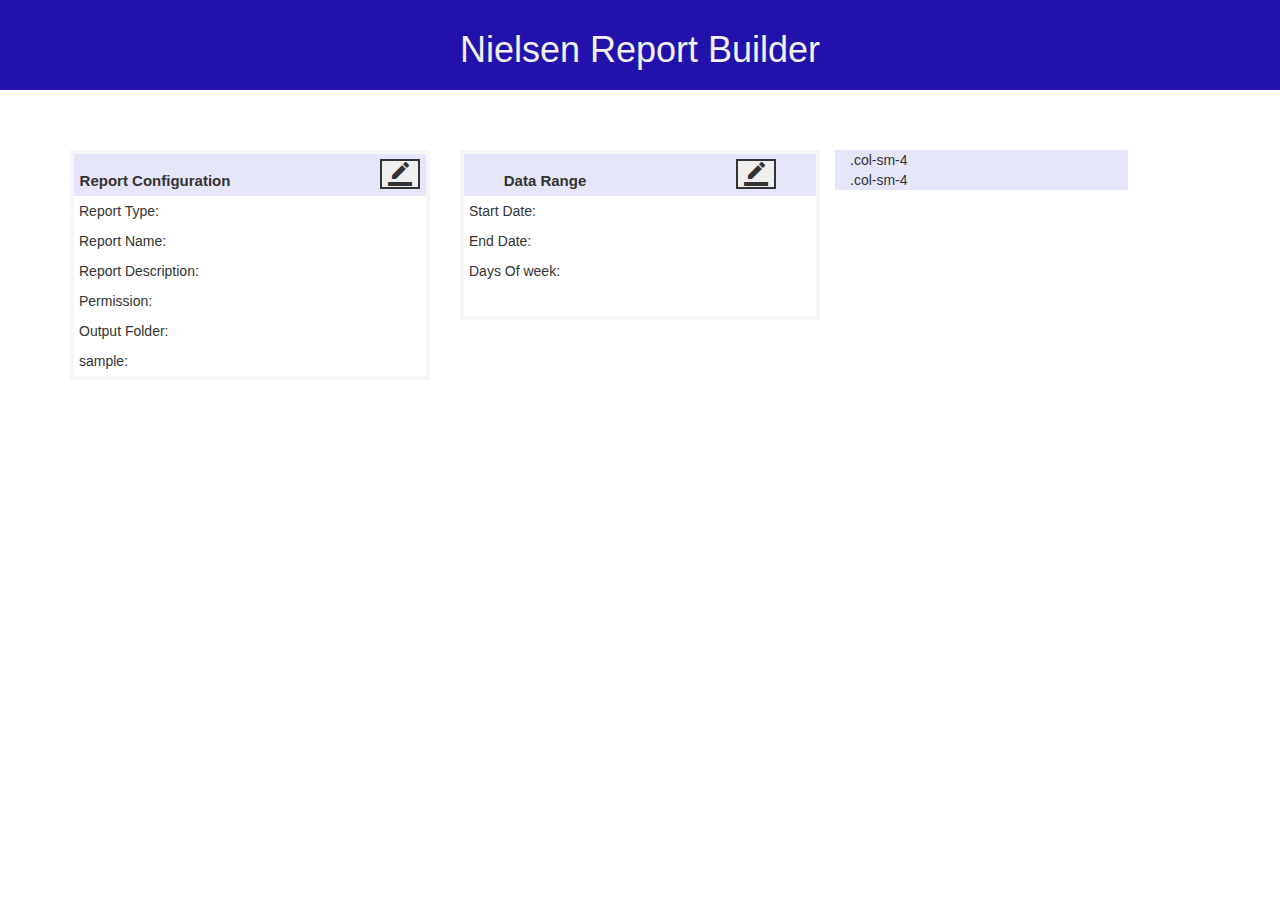
==== index.html @ 09d765e6 "Add files via upload" ====
<!DOCTYPE html>
<html>
<head>
<meta name="viewport" content="width=device-width, initial-scale=1">
<title>Nfl wireframe</title>
<link rel="stylesheet" href="style.css">
<link rel="stylesheet" href="https://maxcdn.bootstrapcdn.com/bootstrap/3.4.1/css/bootstrap.min.css">
<script src="https://ajax.googleapis.com/ajax/libs/jquery/3.4.1/jquery.min.js"></script>
<script src="https://maxcdn.bootstrapcdn.com/bootstrap/3.4.1/js/bootstrap.min.js"></script>
<link href="https://fonts.googleapis.com/icon?family=Material+Icons" rel="stylesheet">
</head>
<body>
<header class="header" id="myheader">
<center><h1 class="font">Nielsen Report Builder</h1></center>
</header>
<div class="container">
    <div class="row">
        <div class="col-lg-4" style=""><ul class="price">
            <li class="cardh">Report Configuration<button class="material-icons" style="margin-left: 150px;border: 2px solid; " onclick="location.href ='i.html'">&#xe22b;</button></li>
            <li>Report Type:</li>
            <li>Report Name:</li>
            <li>Report Description:</li>
            <li>Permission:</li>
            <li>Output Folder:</li>
            <li>sample:</li>
          </ul></div>
        <div class="col-lg-4"><ul class="price">
            <li class="cardh">Data Range<button class="material-icons" style="margin-left: 150px;border: 2px solid; " onclick="location.href ='date.html'">&#xe22b;</button></li>
            <li>Start Date:</li>
            <li>End Date:</li>
            <li>Days Of week:</li>
            <li></li>
            <li></li>
            <li></li>
          </ul></div>
        <div class="col-lg-3" style="background-color:lavender;">.col-sm-4</div>
        <div class="col-lg-3" style="background-color:lavender;">.col-sm-4</div>
      </div>

</div>

<script src="scroll.js"></script>
</body>
</html>
---- style.css ----
body {
  margin: 0;
  font-family: Arial, Helvetica, sans-serif;
}
.font{
  font-weight: 700px;
}
.top-container {
  background-color: #f1f1f1;
  padding: 30px;
  text-align: center;
}
.container{
  margin-top: 60px;
}
.header {
  padding: 10px 16px;
  background: #2212ab;
  color: #f1f1f1;
}

.content {
  padding: 16px;
}

.sticky {
  position: fixed;
  top: 0;
  width: 100%;
}

.sticky + .content {
  padding-top: 102px;
}
.columns {
  float: left;
  width: 33.3%;
  padding: 8px;
}

.price {
  list-style-type: none;
  border: 4px solid rgba(238, 238, 238, 0.507);
  margin: 0;
  padding: 0;
  -webkit-transition: 0.3s;
  transition: 0.3s;
}

.price:hover {
  box-shadow: 0 8px 12px 0 rgba(0,0,0,0.2)
}
* {
  box-sizing: border-box;
}
.price .header {
  background-color: #111;
  color: white;
  font-size: 25px;
}
.cardh{
  font-size:15px;
  text-align: center;
  font-weight: 600;
  background-color: lavender;
}

.price li {
  border-bottom: 0px solid #eee;
  padding: 5px;
}

.price .grey {
  background-color: #eee;
  font-size: 20px;
}

.button {
  background-color: #4CAF50;
  border: none;
  color: white;
  padding: 10px 25px;
  text-align: center;
  text-decoration: none;
  font-size: 18px;
}

@media only screen and (max-width: 600px) {
  .columns {
    width: 100%;
  }
}
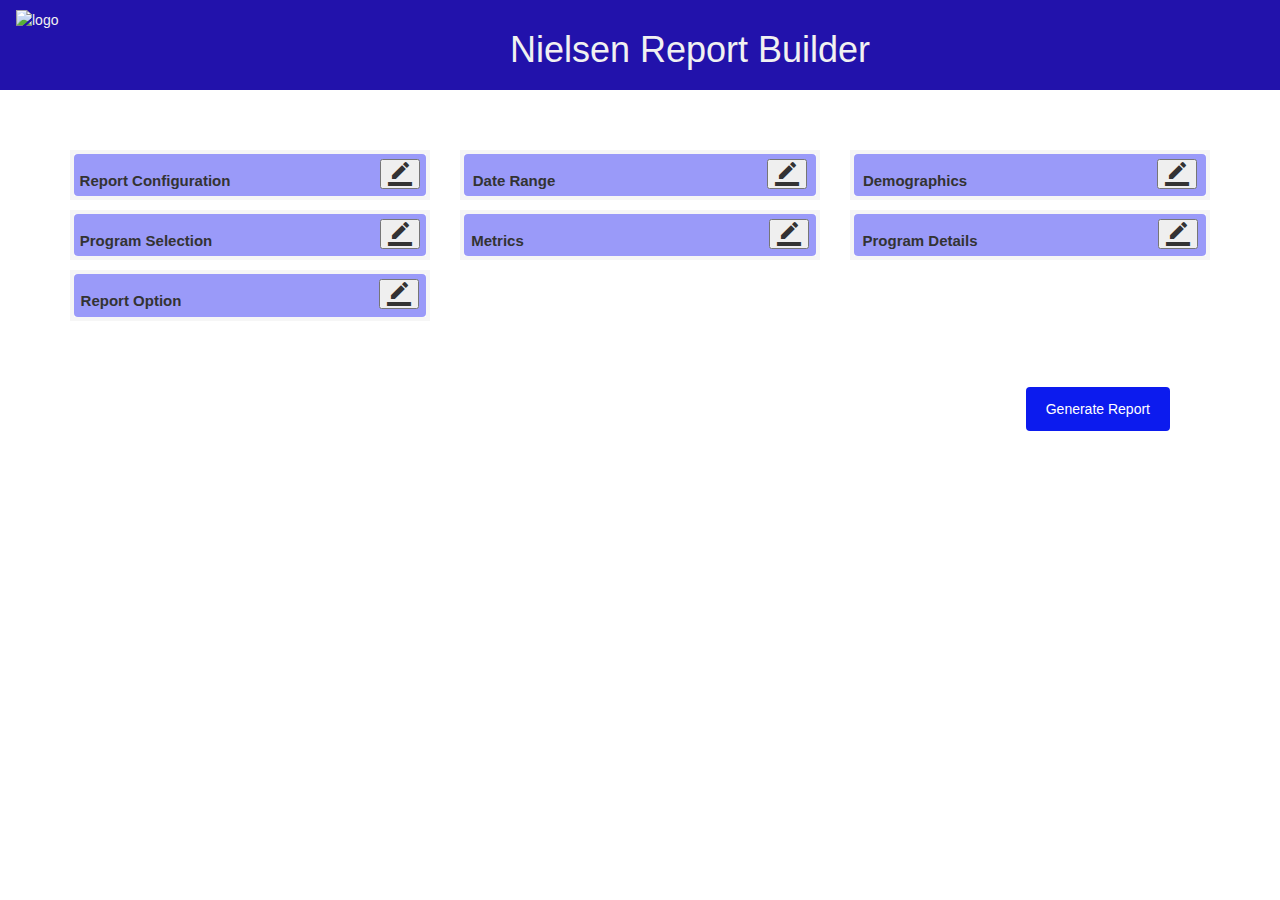
==== commit 6797368d: "Add files via upload" ====
--- a/index.html
+++ b/index.html
@@ -11,34 +11,571 @@
 </head>
 <body>
 <header class="header" id="myheader">
+    <img src="img/logo.png" alt="logo" />
 <center><h1 class="font">Nielsen Report Builder</h1></center>
 </header>
 <div class="container">
     <div class="row">
-        <div class="col-lg-4" style=""><ul class="price">
-            <li class="cardh">Report Configuration<button class="material-icons" style="margin-left: 150px;border: 2px solid; " onclick="location.href ='i.html'">&#xe22b;</button></li>
-            <li>Report Type:</li>
-            <li>Report Name:</li>
-            <li>Report Description:</li>
-            <li>Permission:</li>
-            <li>Output Folder:</li>
-            <li>sample:</li>
-          </ul></div>
-        <div class="col-lg-4"><ul class="price">
-            <li class="cardh">Data Range<button class="material-icons" style="margin-left: 150px;border: 2px solid; " onclick="location.href ='date.html'">&#xe22b;</button></li>
-            <li>Start Date:</li>
-            <li>End Date:</li>
-            <li>Days Of week:</li>
-            <li></li>
-            <li></li>
-            <li></li>
-          </ul></div>
-        <div class="col-lg-3" style="background-color:lavender;">.col-sm-4</div>
-        <div class="col-lg-3" style="background-color:lavender;">.col-sm-4</div>
+        <div class="col-md-4">
+          <ul class="price">
+            <li class="cardh">Report Configuration<button class="material-icons" style="margin-left: 150px;" data-toggle="modal" data-target="#myModal">&#xe22b;</button></li>
+          <div id="valid" class="uvalid">
+          </div>
+          </ul> 
+        </div>
+       <div class="modal fade" id="myModal" role="dialog">
+             <div class="modal-dialog">
+              <!-- Modal content-->
+               <div class="modal-content">
+                                         <div class="modal-header">
+                                             <button type="button" class="close" data-dismiss="modal">&times;</button>
+                                              <h4 class="modal-title">Report Configuration</h4>
+                                          </div>
+                   <div class="modal-body">
+                      <center>
+                                   <form>
+                                       <fieldset>
+                                          <div class="row">
+                                              <div class="col-25">
+                                              <label for="pr">Product:</label>
+                                             </div>
+                                               <div class="col-75">
+                                                <input type="text" id="pr" name="product"></input>
+                                              </div>
+                                          </div>
+                                          <div class="row">
+                                                     <div class="col-25">
+                                                     <label for="rt">ReportType:</label>
+                                                    </div>
+                                                      <div class="col-75">
+                                                       <input type="text" id="rt" name="reportType"></input>
+                                                     </div>
+                                           </div>
+                                           <div class="row">
+                                                    <div class="col-25">
+                                                         <label for="repotype">ReportName:</label>
+                                                     </div>
+                                                     <div class="col-75">
+                                                           <input type="text" id="rn" name="reportName">
+                                                       </div>
+                                            </div>
+                                           <div class="row">
+                                                       <div class="col-25">
+                                                          <label for="rd">Report Description:</label>
+                                                       </div>
+                                                       <div class="col-75">
+                                                              <input type="text" id="rd" name="reportDescription">
+                                                          </div>
+                                              </div>
+                                             <div class="row">
+                                                           <div class="col-25">
+                                                                <label for="prm">Permission:</label>
+                                                             </div>
+                                                              <div class="col-75">
+                                                                  <input type="text" id="prm" name="Permission">
+                                                                </div>
+                                                </div>
+                                               <div class="row">
+                                                             <div class="col-25">
+                                                                  <label for="of">OutputFolder:</label>
+                                                               </div>
+                                                               <div class="col-75">
+                                                                   <input type="text" id="of" name="Outputfolder">
+                                                                 </div>
+                                                  </div>
+                                                 <div class="row">
+                                                                <div class="col-25">
+                                                                     <label for="sample">Sample:</label>
+                                                                  </div>
+                                                                  <div class="col-75">
+                                                                       <input type="text" id="sample" name="Sample">
+                                                                   </div>
+                                                   </div>
+                                                   <div class="row">
+                                                                 <div class="col-25">
+                                                                              <button type="submit" onclick="my()" data-dismiss="modal">submit</button>
+                                                                   </div>
+                                                                  
+                                                     </div>
+                              </fieldset>
+                        </form>
+                  </center>
+                </div>
+              </div> 
+            </div>
+          </div>
+          <!-- DataRange  start------------------------------------------------------->
+          <div class="col-md-4"><ul class="price">
+              <li class="cardh">Date Range<button class="material-icons" style="margin-left: 212px;"  data-toggle="modal" data-target="#Modal">&#xe22b;</button></li>
+           <div id="valid1" class="uvalid">
+
+           </div>
+            </ul>
+          </div>    
+          <div class="modal fade" id="Modal" role="dialog">
+              <div class="modal-dialog">
+              
+                <!-- Modal content-->
+                <div class="modal-content">
+                                 <div class="modal-header">
+                                           <button type="button" class="close" data-dismiss="modal">&times;</button>
+                                            <h4 class="modal-title">Date Range</h4>
+                                  </div>
+                              <div class="modal-body">
+                                      <center>
+                                              <form>
+                                                     <div class="row">
+                                                               <div class="col-25">
+                                                                  <label for="sdate">Start Date:</label>
+                                                               </div>
+                                                                <div class="col-75">
+                                                                  <input type="date" id="sdate" name="StartDate">
+                                                                  </div>
+                                                       </div>
+                                                      <div class="row">
+                                                                <div class="col-25">
+                                                                     <label for="edate">End Date:</label>
+                                                                  </div>
+                                                                  <div class="col-75">
+                                                                     <input type="date" id="edate" name="EndDate">
+                                                                    </div>
+                                                       </div>
+                                                       <div class="row">
+                                                                  <div class="col-25">
+                                                                       <label for="week">Days of Week:</label>
+                                                                    </div>
+                                                                   <div class="col-75">
+                                                                          <select id="week" name="dayweek">
+                                                                                    <option value="m-su">M-SU</option>
+                                                                                     <option value="TU-M">TU-M</option>
+                                                                                     <option value="W-TU">W-TU</option>
+                                                                                        <option value="TH-W">TH-W</option>
+                                                                                      <option value="F-TH">F-TH</option>
+                                                                                           <option value="Sa-F">SA-F</option>
+                                                                                             <option value="SU-Sa">SU-SA</option>
+                                                                            </select>
+                                                                     </div>
+                                                           </div>
+                                                            <div class="row">
+                                                                    <div class="col-25">
+                                                                            <button type="submit" onclick="daterange()" data-dismiss="modal">submit</button>
+                                                                      </div>
+                                                                   
+                                                             </div>
+                    </fielset>
+                   </form>
+                  </center>
+                  </div>
+                  
+                </div>
+                
+              </div>
+            </div>
+ <!-- Demographic  start------------------------------------------------------->
+                 <div class="col-md-4">
+                                <ul class="price">
+                              <li class="cardh">Demographics<button class="material-icons" style="margin-left: 190px;" data-toggle="modal" data-target="#demograph">&#xe22b;</button></li>
+                              <div id="valid2" class="uvalid">
+
+                              </div>   
+                            </ul>
+                   </div>
+                  <div class="modal fade" id="demograph" role="dialog">
+                          <div class="modal-dialog">
+              
+                <!-- Modal content-->
+                                <div class="modal-content">
+                                       <div class="modal-header">
+                                             <button type="button" class="close" data-dismiss="modal">&times;</button>
+                                             <h4 class="modal-title">Demographics</h4>
+                                        </div>
+                                        <div class="modal-body">
+                                          <center>
+                                          <form id="myform">
+                                              <div class="row">
+                                                  <label class = "checkbox-inline">
+                                                      <input type = "checkbox"  id="households"value ="Households">Households
+                                                   </label>
+                                                   <label class = "checkbox-inline">
+                                                      <input type="checkbox" name="graph" id="persons" value="Persons">Persons
+                                                   </label>
+                                                   <label class = "checkbox-inline">
+                                                      <input type = "checkbox" name="graph" id="male" value ="Male">Male
+                                                   </label>
+                                                   <label class = "checkbox-inline">
+                                                      <input type = "checkbox" name="graph" id="female" value ="Female">Female
+                                                   </label>
+                                                   <label class = "checkbox-inline">
+                                                      <input type = "checkbox" name="graph" id="women" value ="Workingwomen">Working Women
+                                                   </label>
+                                                  </div>
+                                                <div class="row">
+                                                               <div class="col-25">
+                                                                  <label for="sa">Start age</label>
+                                                                </div>
+                                                                 <div class="col-75">
+                                                                     
+                                                                      <select id="sa" name="dayweek">
+                                                                        <option value="2">2</option>
+                                                                     <option value="6">6</option>
+                                                                     <option value="9">9</option>
+                                                                     <option value="11">11</option>
+                                                                     <option value="15">15</option>
+                                                                      <option value="18">18</option>
+                                                                     <option value="21">21</option>
+                                                                      <option value="25">25</option>
+                                                                      <option value="30">30</option>
+                                                                      <option value="35">35</option>
+                                                                       <option value="40">40</option>
+                                                                      <option value="45">45</option>
+                                                                      <option value="50">50</option>
+                                                                      <option value="55">55</option>
+                                                                     <option value="65">65+</option>
+                                                                     </select>
+                                                                   </div>
+                                                </div>
+                                                <div class="row">
+                                                            <div class="col-25">
+                                                            <label for="ea">End age </label>
+                                                            </div>
+                                                          <div class="col-75">
+                                                                <select id="ea" name="dayweekk">
+                                                                    <option value="2">2</option>
+                                                                    <option value="6">6</option>
+                                                                    <option value="9">9</option>
+                                                                    <option value="11">11</option>
+                                                                    <option value="15">15</option>
+                                                                     <option value="18">18</option>
+                                                                    <option value="21">21</option>
+                                                                     <option value="25">25</option>
+                                                                     <option value="30">30</option>
+                                                                     <option value="35">35</option>
+                                                                      <option value="40">40</option>
+                                                                     <option value="45">45</option>
+                                                                     <option value="50">50</option>
+                                                                     <option value="55">55</option>
+                                                                    <option value="65">65+</option>
+                                                              </select>
+                                                          </div>  
+                                                        </div>
+                                                     <div class="row">
+                                                                <div class="col-25">
+                                                                     <button type="submit" onclick="demograph()" data-dismiss="modal">submit</button>
+                                                                 </div>
+                                                                 
+                                                      </div>
+                                          </form>
+                                        </center>
+                                        </div>
+                                 </div>
+
+                           </div>
+                    </div>
+         </div>
+         <!--program selection--------------------------------------------------->
+     <div class="row" style="margin-top: 10px;">
+                        <div class="col-md-4">
+                                <ul class="price">
+                                 <li class="cardh">Program Selection<button class="material-icons" style="margin-left: 168px;" data-toggle="modal" data-target="#prosel">&#xe22b;</button></li>
+                                <div id="valid4" class="uvalid">
+
+                                </div>
+                                </ul>
+                         </div>
+                         <div class="modal fade" id="prosel" role="dialog">
+                            <div class="modal-dialog">
+                            
+                              <!-- Modal content-->
+                              <div class="modal-content">
+                                <div class="modal-header">
+                                  <button type="button" class="close" data-dismiss="modal">&times;</button>
+                                  <h4 class="modal-title">Program Selection</h4>
+                                </div>
+                                <div class="modal-body">
+                                  <center>
+                                  <form id="psel"> 
+                                    <div class="row">
+                                        <div class="col-75" style="margin-left: 30px;">
+                                          <Label>originator</Label>
+                                          <select id="org" name="originator" onchange="test()">
+                                            <option>select</option>
+                                            <option value="CNN">CNN</option>
+                                            <option value="ESPN">ESPN</option>
+                                            <option value="CNBC">CNBC</option>
+                                            <option value="NFLN">NFLN</option>
+                                          </select>
+                                        </div>
+                                    
+                                             <div class="col-25">
+                                                <label for="">Program:</label>
+                                              </div>
+                                              <div class="multiselect">
+                                               
+                                              </div>
+                                    </div>
+                                    <div class="row">
+                                            <div class="col-75" style="margin-left: 30px;">
+                                                <label for="gener">Genre:</label>
+                                              <select id="gener" name="orignator">
+                                                <option value="NEWS">NEWS</option>
+                                                <option value="SportsEvent">SPORTS EVENT</option>
+                                                <option value="">AUDIENCE PARTICIPATION</option>
+                                                <option value="">GENERAL VARIETY</option>
+                                                <option value="">SPORTS COMMENTARY</option>
+                                                <option value="">CONVERSATIONS,COLLOQUIES</option>
+                                                <option value="">NEWS DOCUMENTARY</option>
+                                                <option value="">GENERAL DRAMA</option>
+                                                <option value="">SITUATION COMEDY</option>
+                                                <option value="">DAYTIME DRAMA</option>
+                                              </select>
+                                            </div>
+                                                  <div class="col-75" style="margin-left: 20px;">
+                                                      <label for="generd">Genre Details:</label>
+                                                    <select id="generd" name="orignator">
+                                                      <option value="NEWS-GENERAL">NEWS-GENERAL</option>
+                                                      <option value="">COLLEGE FOOTBALL-REGULAR SEA</option>
+                                                      <option value="">MOTOR SPTS-NASCR NEXTEL/WINSTN</option>
+                                                      <option value="">MLB BASEBALL-PREVIEW/WRAP</option>
+                                                      <option value="">SPORTS HIGHLIGHTS</option>
+                                                      <option value="">DOCUMENTARY-OTHER</option>
+                                                      <option value="">COLLEGE FOOTBALL COMMENTARIES</option>
+                                                      <option value="">INSTRUCT/INFO-HOME IMPROVEME</option>
+                                                      <option value="">INTERVIEW/TALK-ENTERTAINMENT</option>
+                                                      <option value="">SERIES-REALITY</option>
+                                                    </select>
+                                                  </div>
+                                      </div>
+                                      
+                                              <div class="row" style="margin-top: 60px;
+                                              margin-left: 60px;">
+                                                    <div class="col-25">
+                                                     <button type="submit" onclick="test2()" data-dismiss="modal">submit</button>
+                                                </div>
+                                               
+                                </div>
+                                 </form>
+                                </center>
+                                </div>
+                                
+                              </div>
+                              
+                            </div>
+                          </div>
+  <!--------Metrics  started----------------------------------------------------------------->
+  <div class="col-md-4">
+    <ul class="price">
+          <li class="cardh">Metrics<button class="material-icons" style="margin-left: 245px;" data-toggle="modal" data-target="#metric">&#xe22b;</button></li>
+          <div id="valid5" class="uvalid">
+
+          </div>
+    </ul>
+</div>
+<div class="modal fade" id="metric" role="dialog">
+  <div class="modal-dialog">    
+    <!-- Modal content-->
+    <div class="modal-content">
+      <div class="modal-header">
+           <button type="button" class="close" data-dismiss="modal">&times;</button>
+            <h4 class="modal-title">Metrics</h4>
       </div>
-
+      <div class="modal-body">
+  <center>
+        <form id="metrics">
+            <div class="row"  >
+                <div class="col-25" style="margin-left: -29px;">
+                    <input type = "checkbox" id="usa" name="US AA%" value ="Hunderedths">  <label class="" >US AA%:
+                  </label>
+                </div>
+                <div class="col-75">
+                 <div class="div1"  style="margin-left: 25px;"><center style="margin-top: 8px;">Hunderedths</center></div>
+                </div>
+              </div>
+              <div class="row">
+                <div class="col-25"  style="margin-left: -21px;">
+                  <input type = "checkbox" id="usap" name="US AA proj" value ="Units"> <label for="repotype">US AA proj:</label>
+                </div>
+                <div class="col-75">
+                  <div class="div1" style="margin-left: 19px;"><center style="margin-top: 8px;">Units</center></div>
+                </div>
+              </div>
+              <div class="row">
+                <div class="col-25" style="margin-left: -21px;">
+                  <input type = "checkbox" id="usas" name="US share%" value ="Hunderedths">  <label for="rd">US share%:</label>
+                </div>
+                <div class="col-75">
+                  <div class="div1" style="margin-left: 19px;"><center style="margin-top: 8px;">Hunderedths</center></div>
+                    </div>
+              </div>
+              <div class="row">
+                <div class="col-25" style="margin-left: -7px;">
+                  <input type = "checkbox" id="usah" name="US HUT/PUT %" value ="Hunderedths"> <label for="ush">US HUT/PUT %:</label>
+                </div>
+                <div class="col-75">
+                  <div class="div1" style="margin-left: 6px;"><center style="margin-top: 8px;">Hunderedths</center></div>
+                    </div>
+              </div>
+              <div class="row">
+                <div class="col-25">
+                  <input type ="checkbox" id="usahp" name="US HUT/PUT proj" value ="Units">  <label for="ushp">US HUT/PUT proj:</label>
+                </div>
+                <div class="col-75">
+                  <div class="div1"><center style="margin-top: 8px;">Units</center></div>
+                    </div>
+              </div>    
+              <div class="row">
+                  <div class="col-25">
+                  <button type="submit" onclick="metrics()" data-dismiss="modal">submit</button>
+                  </div>
+              </div>
+       </form>
+      </center>
+      </div>
+      
+    </div>
+    
+  </div>
 </div>
 
-<script src="scroll.js"></script>
+
+
+  <!--------Metrics ended----------------------------------------------------------------->
+
+  <!--------Program Details----------------------------------------------------------------->
+                <div class="col-md-4">
+                              <ul class="price">
+                                    <li class="cardh">Program Details<button class="material-icons" style="margin-left: 180px;" data-toggle="modal" data-target="#prodet">&#xe22b;</button></li>
+                                    <div id="valid6" class="uvalid">
+
+                                    </div>
+                              </ul>
+                  </div>
+                <div class="modal fade" id="prodet" role="dialog">
+                              <div class="modal-dialog">    
+                                <!-- Modal content-->
+                                <div class="modal-content">
+                                  <div class="modal-header">
+                                       <button type="button" class="close" data-dismiss="modal">&times;</button>
+                                        <h4 class="modal-title">Program Details</h4>
+                                  </div>
+                                  <div class="modal-body">
+                              <center>
+                                    <form>
+                                        <div class="row">
+                                            <div class="col-25">
+                                              <label for="td">Total Duration:</label>
+                                            </div>
+                                            <div class="col-75">
+                                              <select id="td" name="td">
+                                                <option value="Whole Number">Whole Number</option>
+                                                </select>
+                                            </div>
+                                          </div>
+                                          <div class="row">
+                                            <div class="col-25">
+                                              <label for="ts">Telecast startTime:</label>
+                                            </div>
+                                            <div class="col-75">
+                                              <select id="ts" name="ts">
+                                                <option value="h:mm AM/PM">h:mm AM/PM</option>
+                                                </select>
+                                            </div>
+                                          </div>
+                                          <div class="row">
+                                            <div class="col-25">
+                                              <label for="te">Telecast Endtime:</label>
+                                            </div>
+                                            <div class="col-75">
+                                              <select id="te" name="te">
+                                                <option value="h:mm AM/PM">h:mm AM/PM</option>
+                                                </select>
+                                                </div>
+                                          </div>
+                                          <div class="row">
+                                              <div class="col-25">
+                                                <label for="nt"># of Telecast:</label>
+                                              </div>
+                                              <div class="col-75">
+                                                <select id="nt" name="nt">
+                                                  <option value="Whole Number">Whole Number</option>
+                                                  </select>
+                                                  </div>
+                                            </div>
+                                          
+                                          <div class="row">
+                                            <div class="col-25">
+                                              <button type="submit" onclick="prdetails()" data-dismiss="modal">submit</button>
+                                              </div>
+                                          </div>
+                                   </form>
+                                  </center>
+                                  </div>
+                                  
+                                </div>
+                                
+                              </div>
+                            </div>
+       </div>
+     <div class="row" style="margin-top: 10px;">
+         <div class="col-md-4">
+               <ul class="price">
+                     <li class="cardh">Report Option<button class="material-icons" style="margin-left: 198px;" data-toggle="modal" data-target="#reportop">&#xe22b;</button></li>
+               <div id="valid7" class="uvalid">
+
+               </div>
+              </ul>
+           </div>
+           <div class="modal fade" id="reportop" role="dialog">
+            <div class="modal-dialog">
+            
+              <!-- Modal content-->
+              <div class="modal-content">
+                <div class="modal-header">
+                  <button type="button" class="close" data-dismiss="modal">&times;</button>
+                  <h4 class="modal-title">Report Option</h4>
+                </div>
+                <div class="modal-body">
+                  <center>
+                  <form id="report">
+                    <div class="row">
+                      <label class = "checkbox-inline">
+                          <input type = "checkbox" id="ls" value ="Live+SD">Live+SD
+                       </label>
+                       <label class = "checkbox-inline">
+                          <input type="checkbox" id="l" value="Long">Long
+                       </label>
+                       <label class = "checkbox-inline">
+                        <input type="checkbox" id="lv" value="Live">Live
+                     </label>
+                      </div>
+                      <div class="row">
+                          <div class="col-25">
+                            <button type="submit" onclick="reportop()" data-dismiss="modal">submit</button>
+                            </div>
+                        </div>
+                 </form>
+                </center>
+                </div>
+                
+              </div>
+              
+            </div>
+          </div>
+
+
+    </div>
+
+       <div class="col-lg-12">
+       <div class="row">
+         <div class="col-25">
+          <button type="submit" value="submit" style="margin-top:60px;margin-right: -850px;" onclick="">Generate Report</button>
+         </div>
+       </div>
+       </div>
+</div>
+
+<script src="scroll.js">
+  
+
+</script>
 </body>
-</html>+</html>
--- a/style.css
+++ b/style.css
@@ -62,17 +62,33 @@
   font-size:15px;
   text-align: center;
   font-weight: 600;
-  background-color: lavender;
+  background-color:#9a9af9;
 }
 
 .price li {
   border-bottom: 0px solid #eee;
   padding: 5px;
-}
-
+  border-radius: 4px
+}
+.div1 {
+  width: 250px;
+  height: 40px;
+  border: 1px solid #ccc;
+    border-radius: 4px;
+}
+.header img {
+  float: left;
+  width: 100px;
+  height: 70px;
+  
+}
 .price .grey {
   background-color: #eee;
   font-size: 20px;
+}
+.uvalid{
+  margin-left: 8px;
+  background-color: whitesmoke
 }
 
 .button {
@@ -89,4 +105,132 @@
   .columns {
     width: 100%;
   }
-}+}
+* {
+  box-sizing: border-box;
+}
+.lab{
+margin-left: 20px;
+}
+input[type=text], select, textarea {
+  width: 100%;
+  padding: 12px;
+  border: 1px solid #ccc;
+  border-radius: 4px;
+  resize: vertical;
+}
+input[type=time], select, textarea {
+  width: 100%;
+  padding: 12px;
+  border: 1px solid #ccc;
+  border-radius: 4px;
+  resize: vertical;
+}
+input[type=number], select, textarea {
+  width: 100%;
+  padding: 12px;
+  border: 1px solid #ccc;
+  border-radius: 4px;
+  resize: vertical;
+}
+input[type=date], select, textarea {
+  width: 100%;
+  padding: 12px;
+  border: 1px solid #ccc;
+  border-radius: 4px;
+  resize: vertical;
+}
+
+label {
+  padding: 12px 12px 12px 0;
+  display: inline-block;
+}
+button[type=submit] {
+  background-color: rgb(12, 27, 238);
+  color: white;
+  padding: 12px 20px;
+  border: none;
+  border-radius: 4px;
+  cursor: pointer;
+  float: right;
+}
+
+input[type=submit] {
+  background-color: rgb(12, 27, 238);
+  color: white;
+  padding: 12px 20px;
+  border: none;
+  border-radius: 4px;
+  cursor: pointer;
+  float: right;
+}
+input[type=next] {
+  background-color: rgb(12, 27, 238);
+  color: white;
+  padding: 12px 20px;
+  border: none;
+  border-radius: 4px;
+  cursor: pointer;
+  float: right;
+}
+
+input[type=submit]:hover {
+  background-color: rgb(12, 27, 238);
+}
+input[type=next]:hover {
+  background-color:rgb(12, 27, 238);
+}
+.fcontainer {
+  border-radius: 5px;
+  background-color: #f2f2f2;
+  padding: 20px;
+  margin-top: 40px;
+  margin-left: 80px;
+  margin-right: 80px;
+}
+
+.col-25 {
+  float: left;
+  width:250px;
+  margin-top: 6px;
+}
+.col-15{
+  float: left;
+  width:100px;
+  margin-top: 6px;
+}
+.col-75 {
+  float: left;
+  width: 250px;
+  margin-top: 6px;
+}
+
+/* Clear floats after the columns */
+.row:after {
+  content: "";
+  display: table;
+  clear: both;
+}
+
+/* Responsive layout - when the screen is less than 600px wide, make the two columns stack on top of each other instead of next to each other */
+@media screen and (max-width: 600px) {
+  .col-25, .col-75, input[type=submit] {
+    width: 100%;
+    margin-top: 0;
+  }
+}
+.multiselect {
+  width:20em;
+  height:15em;
+  border:solid 1px #c0c0c0;
+  overflow:auto;
+}
+
+.multiselect label {
+  display:block;
+}
+
+.multiselect-on {
+  color:#ffffff;
+  background-color:#000099;
+}
